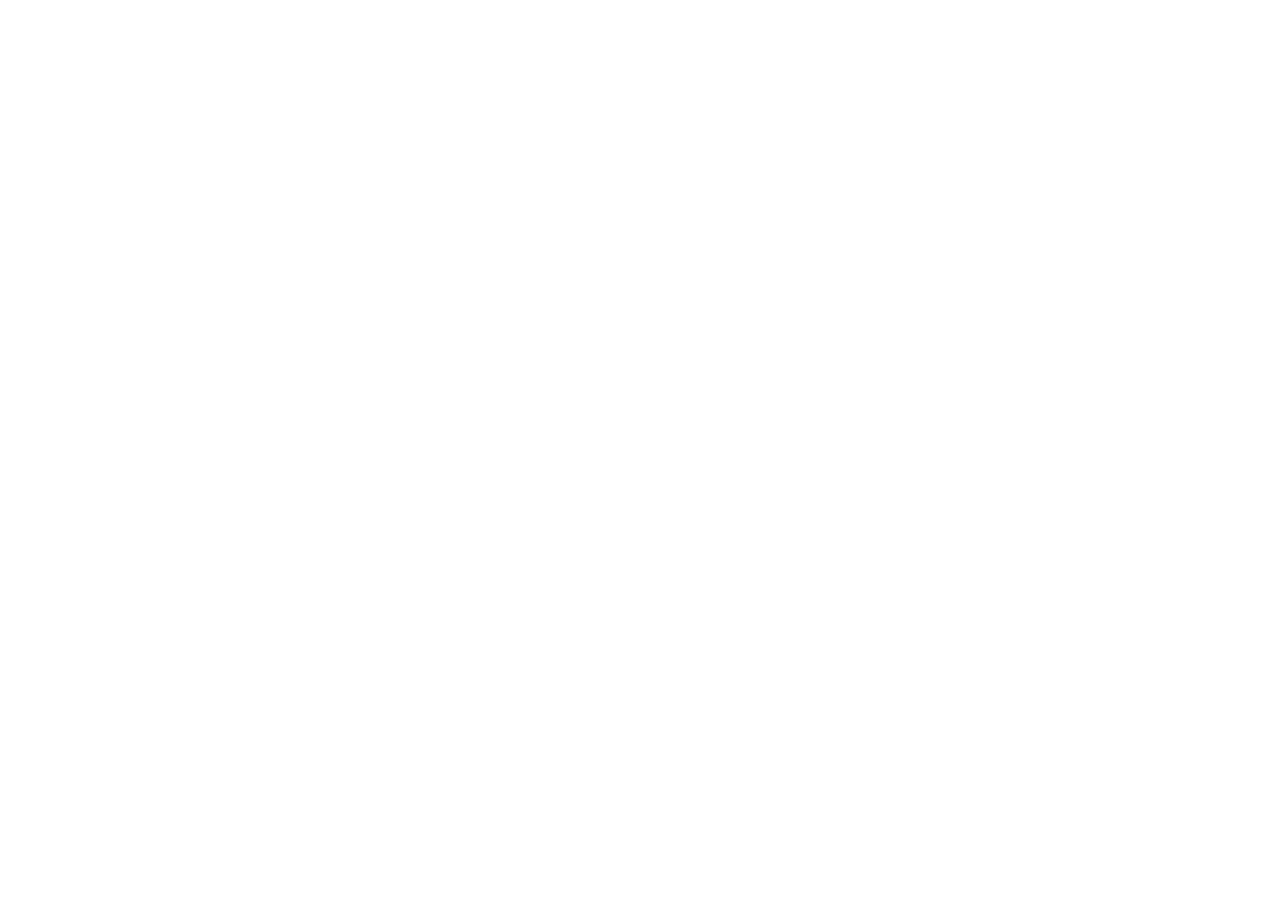
==== index.html @ c6555d6d "initial commit" ====
<!DOCTYPE html>
<html lang="en">
<head>
    <meta charset="UTF-8">
    <meta name="viewport" content="width=device-width, initial-scale=1.0">
    <title>Document</title>
    <link rel="stylesheet" href="style.css">
</head>
<body>
    
</body>
</html>
---- style.css ----
* {
    
}
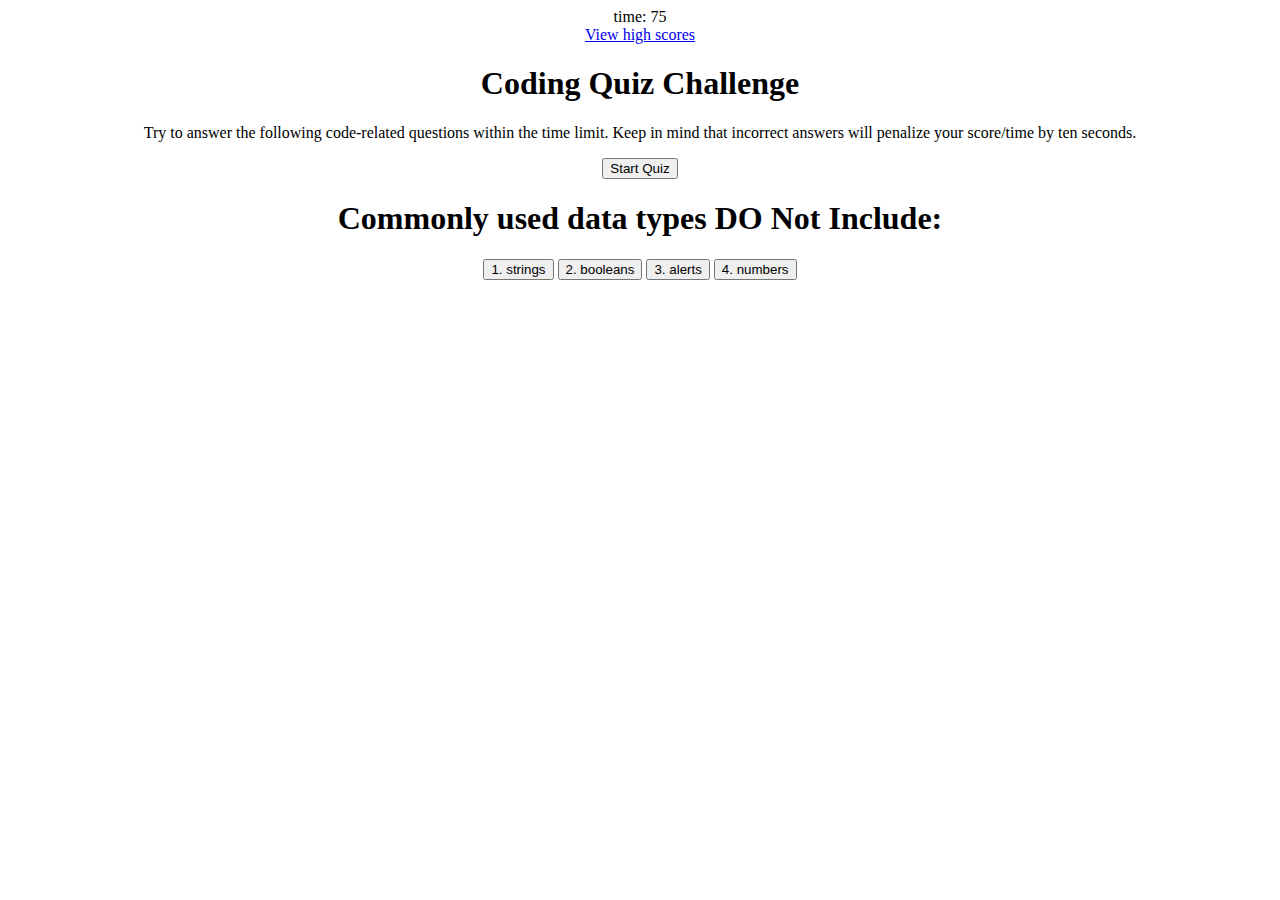
==== commit f38093ab: "working on answerButtons and css" ====
--- a/index.html
+++ b/index.html
@@ -3,10 +3,28 @@
 <head>
     <meta charset="UTF-8">
     <meta name="viewport" content="width=device-width, initial-scale=1.0">
-    <title>Document</title>
+    <title>code quiz challenge</title>
     <link rel="stylesheet" href="style.css">
 </head>
 <body>
-    
+    <div id="openingScreen">
+        <div id="timer">time: 75</div>
+        <a id="highScores" aria-current="page" href="#">View high scores</a>
+        <h1>Coding Quiz Challenge</h1>
+        <p>
+            Try to answer the following code-related questions within the time limit.
+            Keep in mind that incorrect answers will penalize your score/time by ten seconds.
+        </p>
+        <button id="startQuizBtn">Start Quiz</button>
+    </div>
+    <div id="quizScreen">
+        <h1 id="question1">Commonly used data types DO Not Include:</h1>
+        <button id="answerButton">1. strings</button>
+        <button id="answerButton">2. booleans</button>
+        <button id="answerButton">3. alerts</button>
+        <button id="answerButton">4. numbers</button>
+
+    </div>
+    <script src="script.js"></script>
 </body>
 </html>--- a/style.css
+++ b/style.css
@@ -1,3 +1,13 @@
-* {
+*,
+*::before,
+*::after {
+    box-sizing: border-box;
+}
+html,
+body{
+    text-align: center;
+    border-radius: 3px solid black;
+    background-color: white;
+    color: black;
     
 }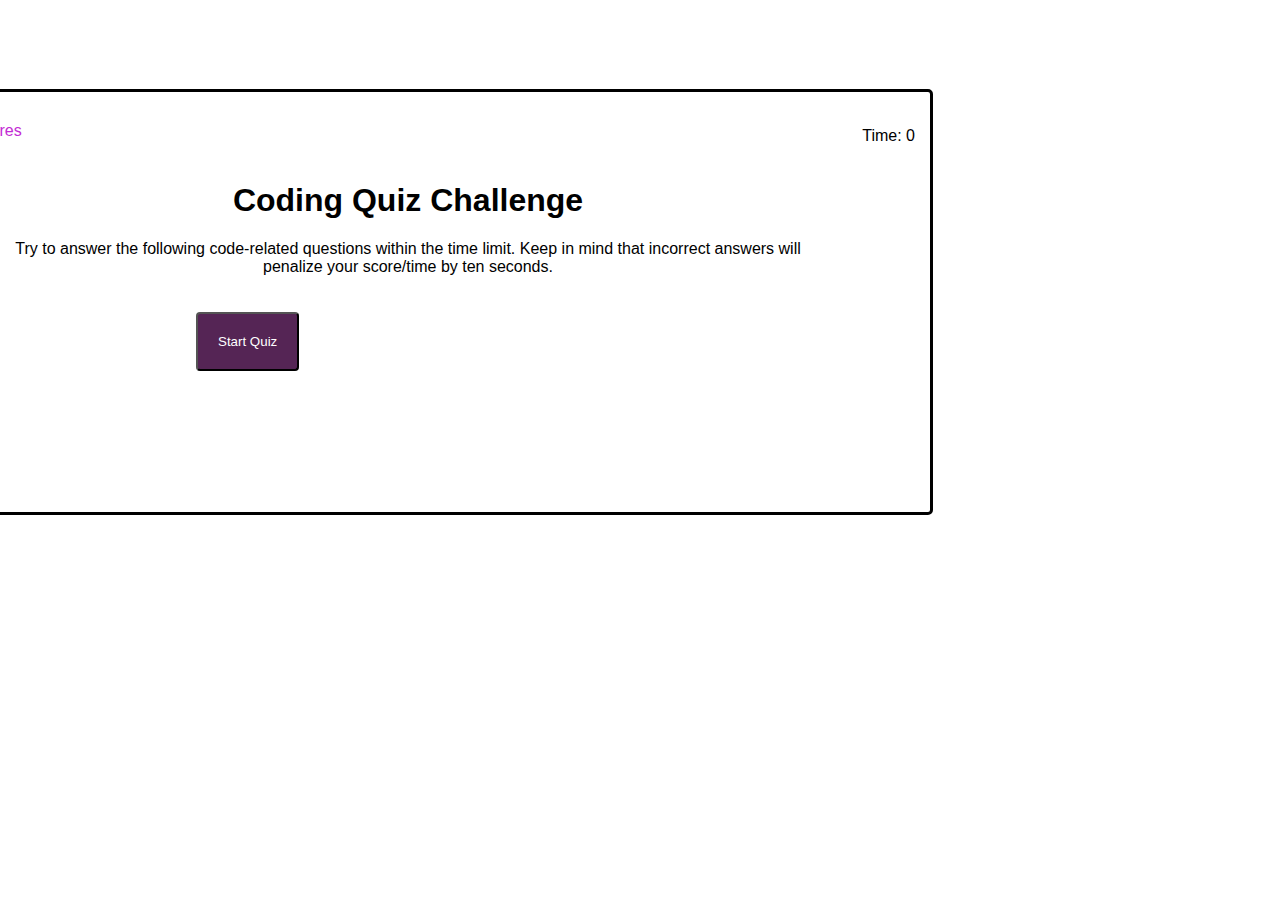
==== commit ac21995c: "recent additions to quiz. html highscore/script.js" ====
--- a/index.html
+++ b/index.html
@@ -4,27 +4,68 @@
     <meta charset="UTF-8">
     <meta name="viewport" content="width=device-width, initial-scale=1.0">
     <title>code quiz challenge</title>
-    <link rel="stylesheet" href="style.css">
+    <link rel="stylesheet" type="text/css" href="style.css">    
 </head>
 <body>
-    <div id="openingScreen">
-        <div id="timer">time: 75</div>
-        <a id="highScores" aria-current="page" href="#">View high scores</a>
-        <h1>Coding Quiz Challenge</h1>
-        <p>
-            Try to answer the following code-related questions within the time limit.
-            Keep in mind that incorrect answers will penalize your score/time by ten seconds.
-        </p>
-        <button id="startQuizBtn">Start Quiz</button>
-    </div>
-    <div id="quizScreen">
-        <h1 id="question1">Commonly used data types DO Not Include:</h1>
-        <button id="answerButton">1. strings</button>
-        <button id="answerButton">2. booleans</button>
-        <button id="answerButton">3. alerts</button>
-        <button id="answerButton">4. numbers</button>
+    <div class="quiz-container">
+        <header>
+            <div>
+                <a href="./quiz.html">
+                    <div id="view-high-scores">
+                        View high scores   
+                    </div>
+                </a>
+            </div>
 
-    </div>
-    <script src="script.js"></script>
+            <div class="timer">
+                <p>
+                  Time:
+                   <span id="timer">
+                     0
+                   </span>
+                </p>
+            </div>
+        </header>
+
+        <main class="quiz">
+            <div id="quiz-start>
+                <div class= "landing" id="start-screen">
+                    <h1>
+                        Coding Quiz Challenge
+                    </h1>
+                    <p>
+                        Try to answer the following code-related questions within the time limit.
+                        Keep in mind that incorrect answers will penalize your score/time by ten seconds.
+                    </p>
+    
+                    <button id="startBtn" class="button">
+                        Start Quiz
+                    </button>
+                </div>
+            </div>
+            <div class="hide" id="questions">
+                <h2 id="question-text"></h2>
+                <div class="questions" id="questions">
+                </div>
+            </div>
+            <div class="hide" id="final-page">
+               <h2>All Done!</h2>
+               <p>Your final score is:
+                   <span id="score-final">
+                   </span>
+               </p>
+               <p>
+                Please enter your initials:
+                <input type="text" id="initials" max="3"/>
+                <button id="submit-score">
+                    Submit
+                </button>
+               </p>
+            </div>
+
+            <div id="feedback" class="feedback">
+            </div>
+        </main>
+    <script src="./script.js"></script>
 </body>
 </html>--- a/style.css
+++ b/style.css
@@ -1,13 +1,115 @@
-*,
-*::before,
-*::after {
-    box-sizing: border-box;
+*  {
+    font-family: 'Lucida Sans', 'Lucida Sans Regular', 'Lucida Grande', 'Lucida Sans Unicode', Geneva, Verdana, sans-serif;
 }
-html,
-body{
+.quiz
+.scores {
+    margin: 50px auto 0 auto;
+    max-width: 400px;
+}
+.quiz-container {
+    display: flex;
+    border: 3px solid;
+    border-radius: 5px;
+    position: absolute;
+    margin-top: 2px;
+    margin-bottom: 100px;
+    margin-left: 400px;
+    margin-right: 20px;
+    height: 400px;
+    width: 80%;
+    transform: translate(-50%, -50%);
+    padding: 10px;
+}
+h1 {
+    
     text-align: center;
-    border-radius: 3px solid black;
-    background-color: white;
-    color: black;
+    margin-top: 80px;
+    margin-left: 100px;
+    margin-right: 100px;
+
+}
+
+p {
+    text-align: center;
+    margin-top: 20px;
+    margin-left: 90px;
+    margin-right: 90px;
+
+}
+.landing {
+    text-align: center;
+}
+#view-high-scores {
+    position: absolute;
+    color: rgb(195, 43, 212);
+    top: 30px;
+    left: 15px;
+}
+.timer {
+    position: absolute;
+    top: 15px;
+    right: -75px;
+}
+.button {
+    display: inline-block;
+    margin-top: 20px;
+    margin-left: 20px;
+    cursor: pointer;
+    color: #fff;
+    background-color: rgb(85, 37, 85);
+    border-radius: 4px;
+    padding: 20px;
+}
+button:hover {
+    background-color: rgb(192, 34, 147);
+}
+#startBtn {
+    position: absolute;
+    display: block;
+    margin-left: 300px;
+    align-items: center;
+}
+input [type="text"] {
+    font-size: 100%;
+}
+.hide {
+    display: none;
+}
+.feedback {
+    font-style: italic;
+    font-size: 100%;
+    margin-top: 300px;
+    margin-left:200px;
+    margin-right: 200px;
+    padding-top: 15px;
+    color: gray;
+
+}
+ol {
+    padding-left: 15px;
+    max-height: 600px;
+    overflow: auto;
+}
+li {
+    padding: 5px;
+    list-style: decimal inside none;
+}
+li :nth-child(odd) {
+    background-color:#dfdae7;
+}
+@media screen and (max-width: 768px) {
+    .quiz-container {
+        width: 80%;
+    }
     
-}+}
+@media screen and(max-width: 575px) {
+    .quiz-container {
+        width: 90%;
+    }
+    .quiz,
+    .scores {
+        max-width: 90%;
+    }
+}
+
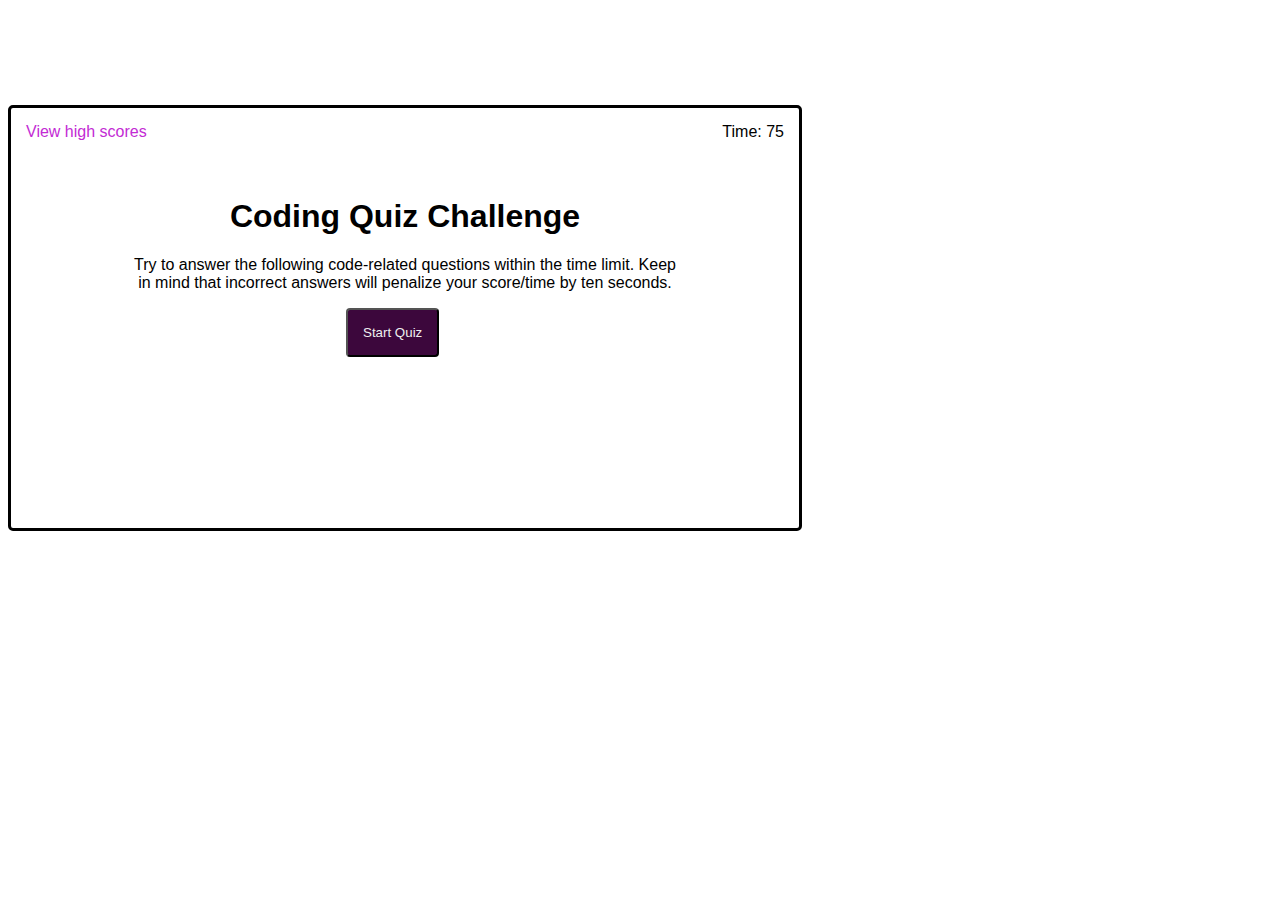
==== commit dcb7c91d: "latest effort after tutor cancelled, timer still not working." ====
--- a/index.html
+++ b/index.html
@@ -10,26 +10,22 @@
     <div class="quiz-container">
         <header>
             <div>
-                <a href="./quiz.html">
+                <a href="highscore.html">
                     <div id="view-high-scores">
                         View high scores   
                     </div>
                 </a>
-            </div>
-
+            </div>    
+<!--Again I'm liking the way this looks.-->
             <div class="timer">
-                <p>
-                  Time:
-                   <span id="timer">
-                     0
+                  Time: 75
                    </span>
-                </p>
-            </div>
+                </div>
         </header>
 
         <main class="quiz">
             <div id="quiz-start>
-                <div class= "landing" id="start-screen">
+                <div class="landing" id="start-screen">
                     <h1>
                         Coding Quiz Challenge
                     </h1>
@@ -37,10 +33,13 @@
                         Try to answer the following code-related questions within the time limit.
                         Keep in mind that incorrect answers will penalize your score/time by ten seconds.
                     </p>
-    
-                    <button id="startBtn" class="button">
+    <!--Really hoping to get this button going tomorrow with tutors help-->
+                 
+                  <a href="quiz.html">
+                    <button id="start" >
                         Start Quiz
                     </button>
+                   </a>
                 </div>
             </div>
             <div class="hide" id="questions">
--- a/style.css
+++ b/style.css
@@ -6,19 +6,32 @@
     margin: 50px auto 0 auto;
     max-width: 400px;
 }
+a {
+    text-decoration: none;
+}
+/*this needs more work, margins are not working right!*/
 .quiz-container {
-    display: flex;
+    position: absolute;
     border: 3px solid;
     border-radius: 5px;
-    position: absolute;
-    margin-top: 2px;
-    margin-bottom: 100px;
-    margin-left: 400px;
-    margin-right: 20px;
+    margin-top: 5px;
     height: 400px;
-    width: 80%;
-    transform: translate(-50%, -50%);
+    width: 768px;
+    margin-bottom: 75px;
     padding: 10px;
+}
+.answerBtn {
+
+    display: flex;
+    flex-direction: column;
+    margin: 3px;
+    margin-left: 175px;
+    text-align: center;
+    cursor: pointer;
+    color: #efefef;
+    background-color: rgb(60, 7, 60);
+    border-radius: 4px;
+    padding: 15px;   
 }
 h1 {
     
@@ -32,53 +45,53 @@
 p {
     text-align: center;
     margin-top: 20px;
-    margin-left: 90px;
-    margin-right: 90px;
+    margin-left: 110px;
+    margin-right: 110px;
 
 }
 .landing {
     text-align: center;
+    align-items: center;
 }
 #view-high-scores {
     position: absolute;
     color: rgb(195, 43, 212);
-    top: 30px;
+    top: 15px;
     left: 15px;
 }
+
 .timer {
     position: absolute;
     top: 15px;
-    right: -75px;
+    right: 15px;
 }
-.button {
-    display: inline-block;
-    margin-top: 20px;
-    margin-left: 20px;
+
+#start {
+    position: absolute;
+    text-align: center;
+    margin-left: 325px;
     cursor: pointer;
-    color: #fff;
-    background-color: rgb(85, 37, 85);
+    color: #efefef;
+    background-color: rgb(60, 7, 60);
     border-radius: 4px;
-    padding: 20px;
+    padding: 15px;
 }
+/* hover effect is happening:)*/
 button:hover {
     background-color: rgb(192, 34, 147);
 }
-#startBtn {
-    position: absolute;
-    display: block;
-    margin-left: 300px;
-    align-items: center;
-}
+
 input [type="text"] {
     font-size: 100%;
 }
+/* I haven't been able to see this work yet do to some bugs in JavaScript*/
 .hide {
     display: none;
 }
 .feedback {
     font-style: italic;
     font-size: 100%;
-    margin-top: 300px;
+    margin-top: 100px;
     margin-left:200px;
     margin-right: 200px;
     padding-top: 15px;
@@ -97,19 +110,4 @@
 li :nth-child(odd) {
     background-color:#dfdae7;
 }
-@media screen and (max-width: 768px) {
-    .quiz-container {
-        width: 80%;
-    }
-    
-}
-@media screen and(max-width: 575px) {
-    .quiz-container {
-        width: 90%;
-    }
-    .quiz,
-    .scores {
-        max-width: 90%;
-    }
-}
 
